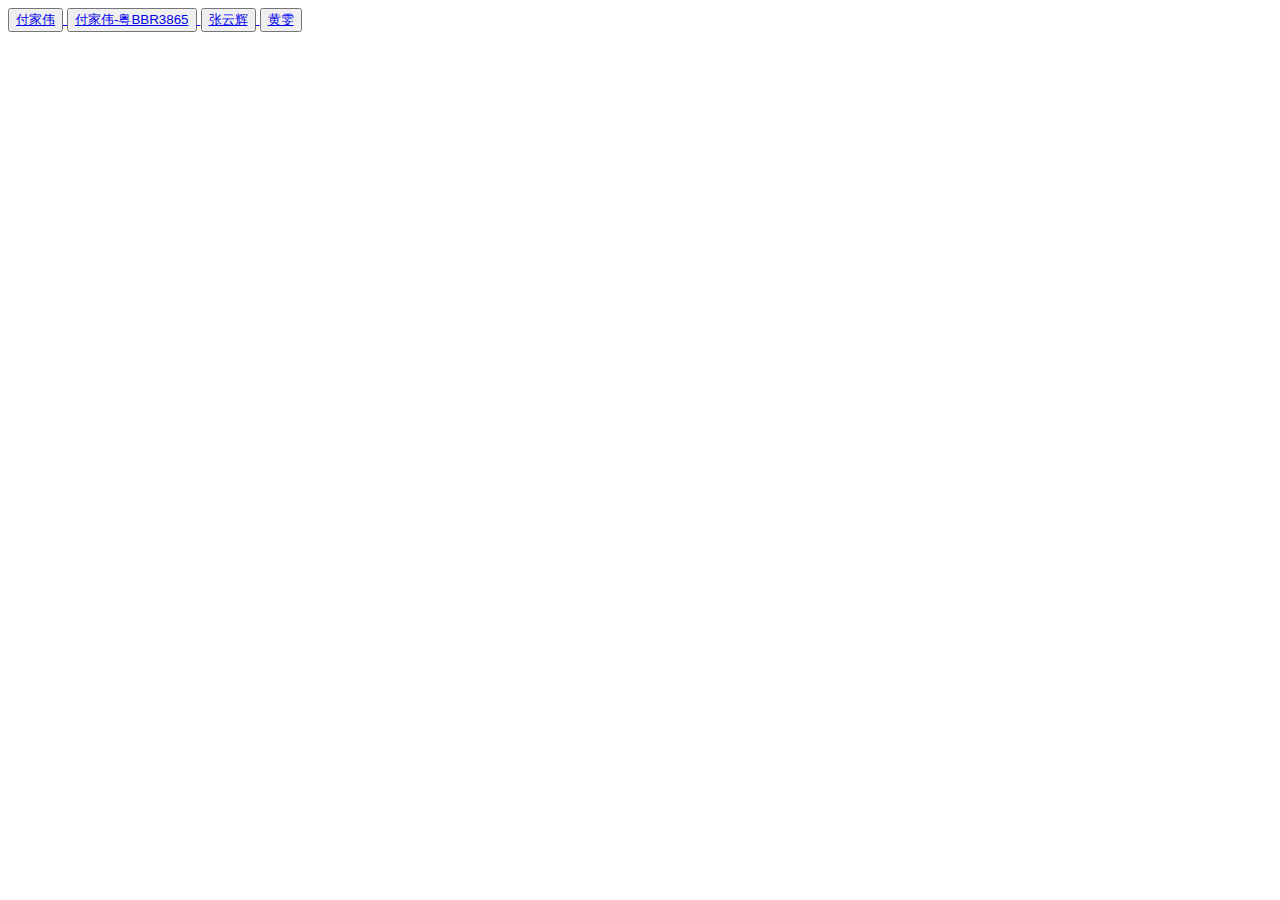
==== index.html @ a7deb956 "update fujiawei_chepai，huangwen" ====
<html lang="en">

<head>
    <meta charset="utf-8">
    <meta http-equiv="X-UA-Compatible" content="IE=edge">
    <meta name="viewport" content="width=device-width,initial-scale=1">
    <meta name="apple-mobile-web-app-capable" content="yes">
    <meta name="viewport" content="width=device-width,initial-scale=1,minimum-scale=1,maximum-scale=1,user-scalable=no">
    <link rel="icon" href="/favicon.ico">
    <title>访客选择</title>
    <link rel="stylesheet" type="text/css" href="./style.css">
</head>

<body>
    <button><a href="./fujiawei.html">付家伟</button>
        <button><a href="./fujiawei_chepai.html">付家伟-粤BBR3865</button>
            <button><a href="./zhangyunhui.html">张云辉</button>
                <button><a href="./huangwen.html">黄雯</button>

</body>

</html>
---- style.css ----
.vip_card[data-v-011fb670] {
    width: 320px;
    height: 537px;
    margin: 20px auto;
    display: block;
    border-radius: 10px;
    background: linear-gradient(0deg, #4269d9, #4253d9)50% 50% no-repeat;
    position: relative;
    box-shadow: 0 3px 6px rgba(0, 0, 0, .1)
}

.bg_img[data-v-011fb670] {
    width: 320px;
    height: 537px;
    background-image: url(./beijing.14778f02.png);
    background-repeat: repeat;
    background-position: 50%;
    z-index: -1
}

.card_tit[data-v-011fb670] {
    font-size: 60px;
    margin: 19px 0 0 0;
    padding-bottom: 8px;
    text-shadow: 0 4px 0 rgba(0, 0, 0, .075);
    line-height: 60px
}

.pb_9[data-v-011fb670] {
    padding-bottom: 9px
}

.fs_24[data-v-011fb670] {
    font-size: 24px;
    line-height: 24px
}

.no_pass_svg[data-v-011fb670] {
    position: absolute;
    right: 15px;
    top: 200px;
    z-index: 100;
    width: 128px;
    height: 48px;
    display: block;
    opacity: .6;
    filter: alpha(opacity=60);
    transform: rotate(-15deg);
    -webkit-transform: rotate(-15deg)
}

.user_avatar[data-v-011fb670] {
    width: 120px;
    height: 120px;
    border-radius: 100vw;
    display: block;
    margin: 0 auto 10px;
    background-color: #000;
    overflow: hidden;
    border: 2px solid #fff;
    background-size: 100%;
    background-position: 50%;
    background-repeat: no-repeat
}

.divbottome {
    bottom: 23px;
    color: #317cff
}

.divbottome,
.divbottome1 {
    position: fixed;
    font-size: 12px
}

.divbottome1 {
    bottom: 5px;
    color: #bdbdbd
}

p {
    padding: 0;
    margin: 0
}

.van_popup_css {
    height: 100%;
    font-size: 15px
}

.popupBig {
    box-sizing: border-box;
    padding-top: 40px;
    padding-left: 20px;
    height: 100%
}

.van_popup_div_top_class {
    display: flex;
    height: 60px;
    justify-content: space-between
}

.iop {
    background-image: url(../img/45x45.a8ea1393.png);
    background-size: 275px 36px
}

.iop,
.top_left {
    background-repeat: no-repeat
}

.top_left {
    height: 60px;
    width: 60px;
    background-position: 50%;
    background-size: 100% auto
}

.icon-you {
    font-size: 50px
}

.top_center {
    display: flex;
    flex-direction: column;
    justify-content: space-between;
    padding-top: 5px;
    padding-bottom: 5px;
    padding-left: 14px;
    flex: 1
}

.name_class {
    font-size: 16px;
    font-weight: 600
}

.emp_class {
    font-size: 14px;
    color: #666
}

.van_popup_div_bottom_class {
    padding-top: 20px;
    height: 22px
}

.van_popup_div_bottom_class img {
    height: 22px;
    width: 22px;
    vertical-align: top
}

.van_popup_div_bottom_class span {
    padding-left: 21px;
    font-size: 16px;
    font-weight: 600
}

.van_popup_div_bottom_class>div {
    padding: 14px 0
}

.flexBox {
    display: flex;
    align-items: center;
    font-size: 16px;
    font-weight: 600;
    height: 45px
}

.flexBox>div:first-child {
    margin-right: 12px
}

.suspensionRoundCss[data-v-63f0d5e4] {
    padding: 10px;
    height: 40px;
    width: 40px;
    line-height: 20px;
    border-radius: 50px;
    text-align: center;
    background-color: #457af6;
    position: fixed;
    color: #fff;
    font-size: 15px;
    font-weight: 600;
    box-shadow: 0 0 15px #457af6;
    z-index: 1002
}

#clock,#validity {
font-family: system-ui, -apple-system, BlinkMacSystemFont, segoe ui, Roboto, Helvetica, Arial, sans-serif;
}
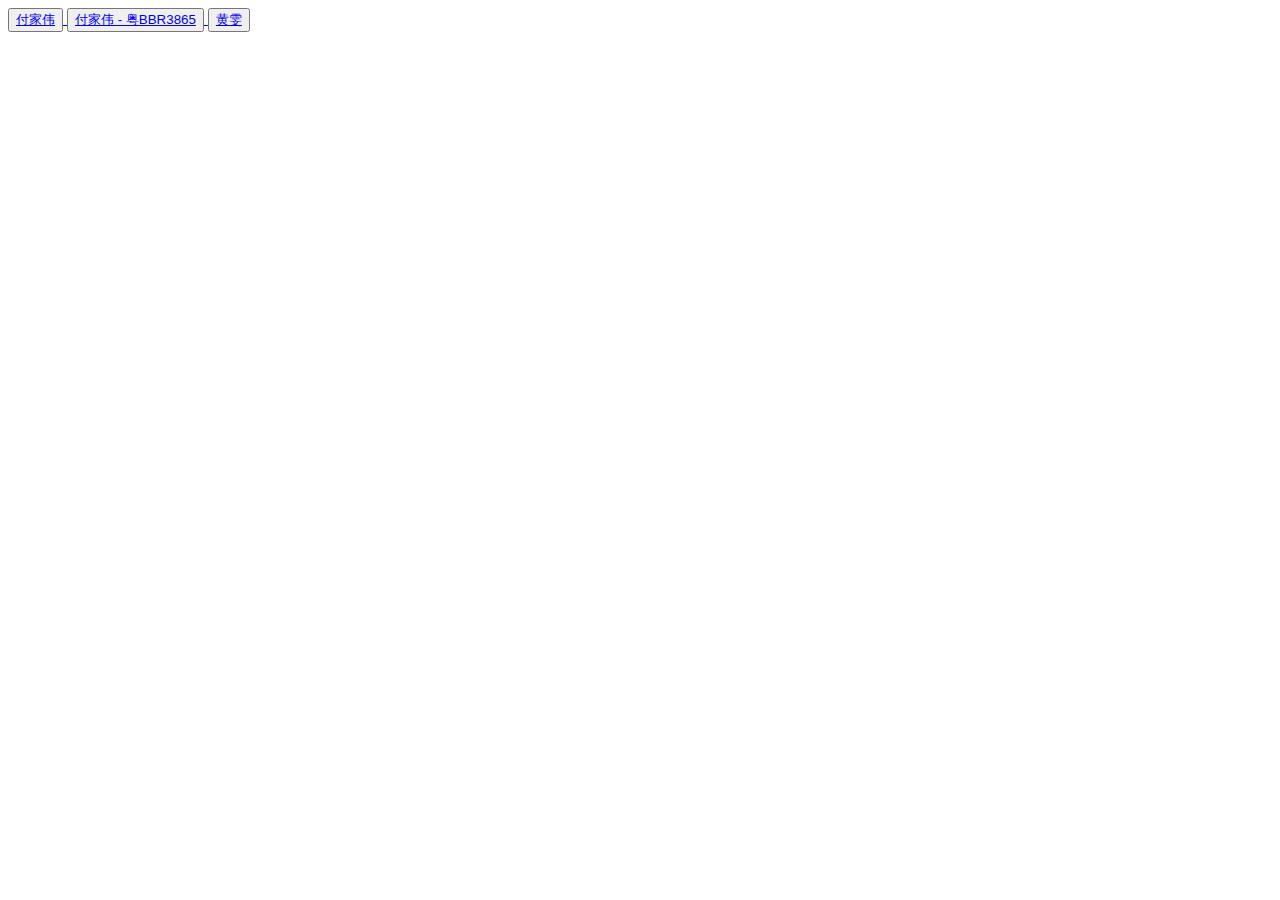
==== commit d5d784e4: "update huangwen" ====
--- a/index.html
+++ b/index.html
@@ -13,9 +13,9 @@
 
 <body>
     <button><a href="./fujiawei.html">付家伟</button>
-        <button><a href="./fujiawei_chepai.html">付家伟-粤BBR3865</button>
-            <button><a href="./zhangyunhui.html">张云辉</button>
-                <button><a href="./huangwen.html">黄雯</button>
+    <button><a href="./fujiawei_chepai.html">付家伟 - 粤BBR3865</button>
+    <!-- <button><a href="./zhangyunhui.html">张云辉</button> -->
+    <button><a href="./huangwen.html">黄雯</button>
 
 </body>
 
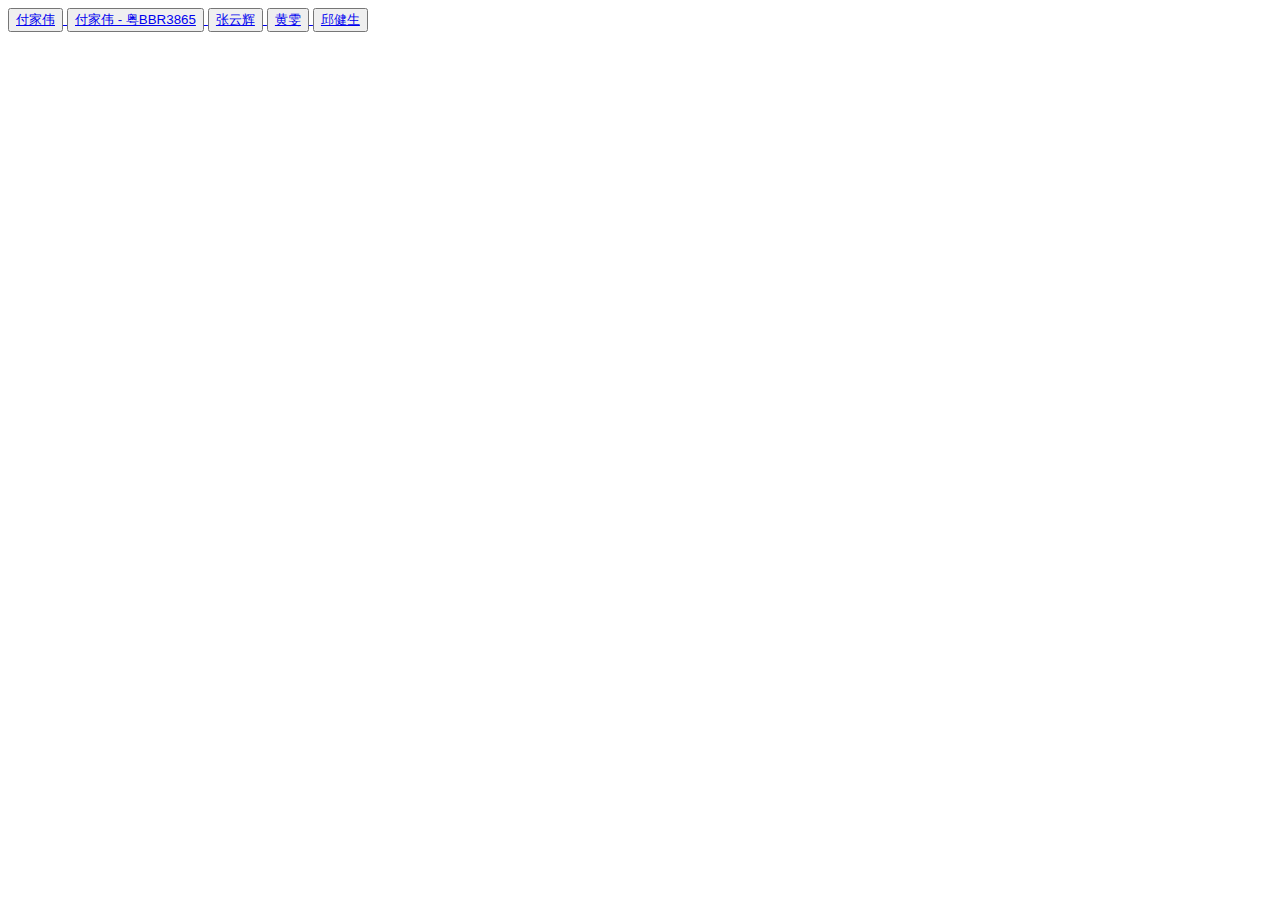
==== commit 2dd78492: "Update index.html" ====
--- a/index.html
+++ b/index.html
@@ -14,9 +14,9 @@
 <body>
     <button><a href="./fujiawei.html">付家伟</button>
     <button><a href="./fujiawei_chepai.html">付家伟 - 粤BBR3865</button>
-    <!-- <button><a href="./zhangyunhui.html">张云辉</button> -->
+    <button><a href="./zhangyunhui.html">张云辉</button>
     <button><a href="./huangwen.html">黄雯</button>
-
+    <button><a href="./jason.html">邱健生</button>
 </body>
 
-</html>+</html>
